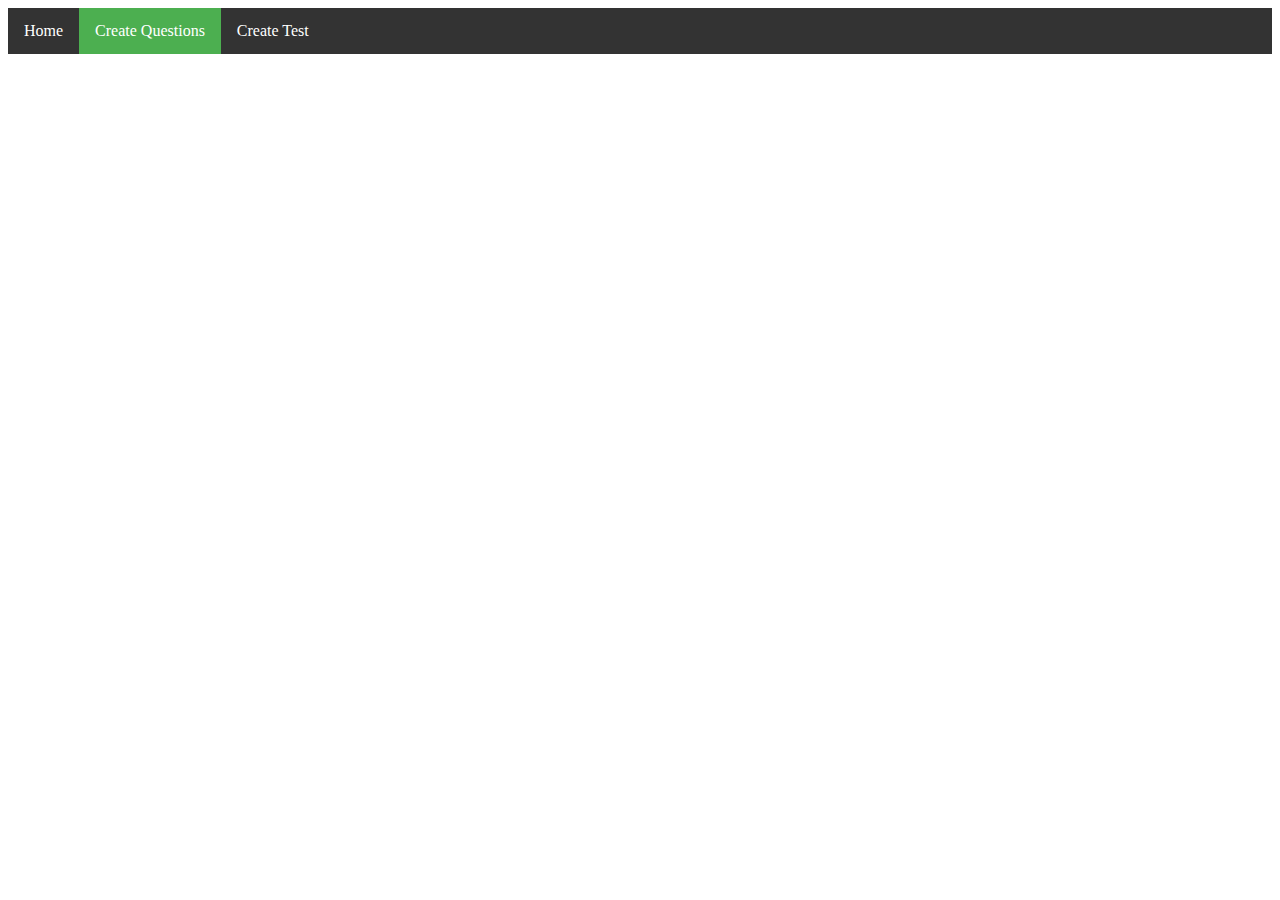
==== createquestion.html @ 8aa2f7a2 "First Commit" ====
<!DOCTYPE html>
<html>
<head>
  <link rel="stylesheet" href="css/main.css">
</head>
<title>Professor's Questions</title>
<style>

</style>
</head>
<body>
<ul>
  <li><a href="professorhome.html">Home</a></li>
  <li><a class="active" href="createquestion.html">Create Questions</a></li>
  <li><a href="createtest.html">Create Test</a></li>
</ul>

</body>
</html>
---- css/main.css ----
ul {
    list-style-type: none;
    margin: 0;
    padding: 0;
    overflow: hidden;
    background-color: #333;
}

li {
    float: left;
}

li a {
    display: block;
    color: white;
    text-align: center;
    padding: 14px 16px;
    text-decoration: none;
}

li a:hover:not(.active) {
    background-color: #111;
}

.active {
    background-color: #4CAF50;
}
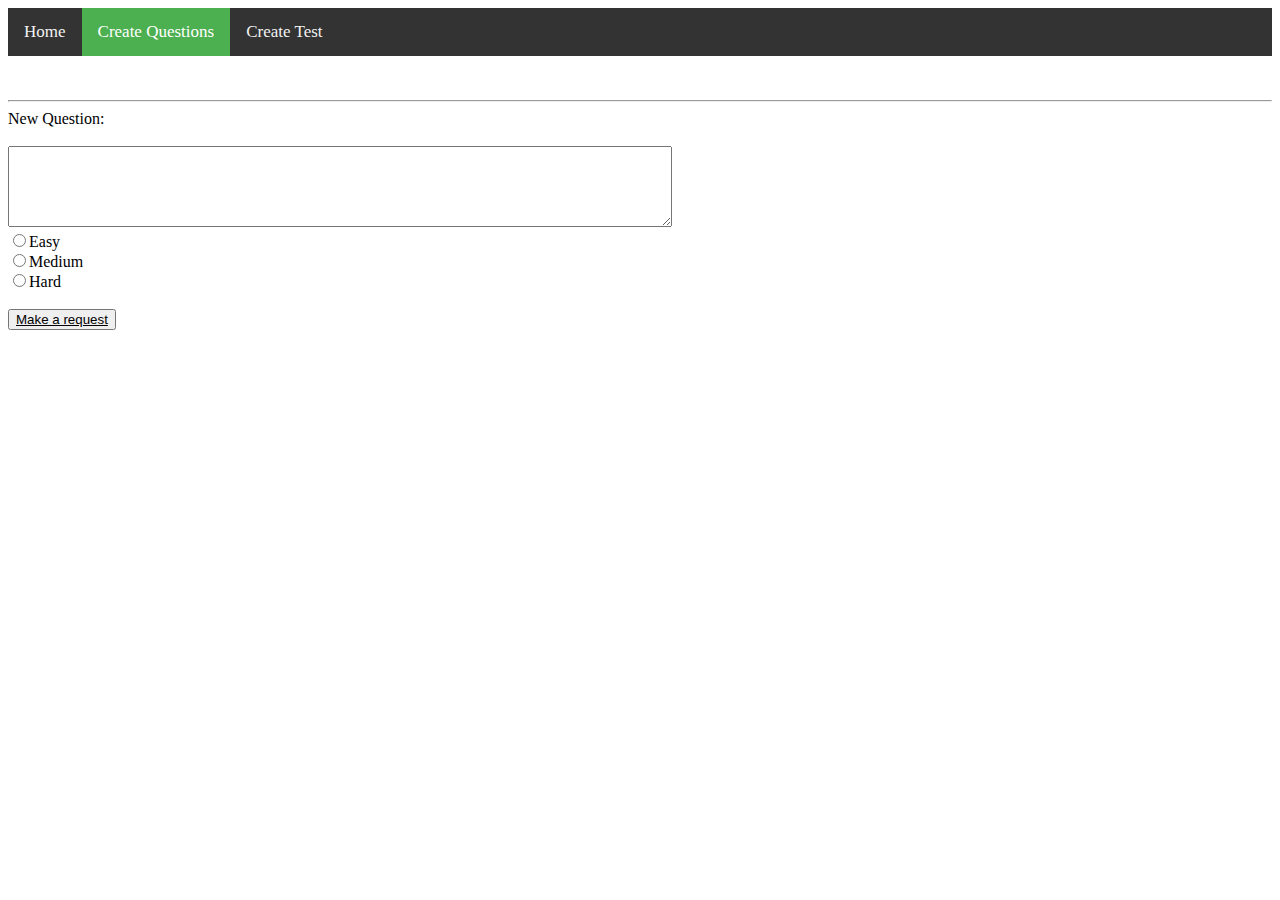
==== commit 136cbde1: "Added Ability to make question" ====
--- a/createquestion.html
+++ b/createquestion.html
@@ -1,7 +1,8 @@
 <!DOCTYPE html>
 <html>
 <head>
-  <link rel="stylesheet" href="css/main.css">
+	
+	<link rel="stylesheet" href="css/main.css">
 </head>
 <title>Professor's Questions</title>
 <style>
@@ -9,11 +10,61 @@
 </style>
 </head>
 <body>
-<ul>
+<ul class="topnav" id="myTopnav">
   <li><a href="professorhome.html">Home</a></li>
-  <li><a class="active" href="createquestion.html">Create Questions</a></li>
+  <li class="active"><a href="createquestion.html">Create Questions</a></li>
   <li><a href="createtest.html">Create Test</a></li>
 </ul>
+<br><br><hr>
+<label>New Question:<br><br>
+  <textarea id="question" cols="80" rows="5" /></textarea>
+</label>
+<br>
+<input id="diff" type="radio" name="difficulty" value="1">Easy<br>
+ <input id="diff" type="radio" name="difficulty" value="2">Medium<br>
+ <input id="diff" type="radio" name="difficulty" value="3">Hard<br><br>
+<button id="button" style="cursor: pointer; text-decoration: underline">
+  Make a request
+</button>
+</body>
+<script type="text/javascript">
+	
+(function() {
+  var httpRequest;
+    document.getElementById("button").onclick = function() { 
+      var question = document.getElementById("question").value;
+      var difficulty = document.querySelector('input[name="difficulty"]:checked').value;
 
-</body>
+
+
+
+      makeRequest('test.php', question, difficulty); 
+  };
+
+  function makeRequest(url, question, difficulty) {
+    httpRequest = new XMLHttpRequest();
+
+    if (!httpRequest) {
+      alert('Giving up :( Cannot create an XMLHTTP instance');
+      return false;
+    }
+        httpRequest.onreadystatechange = alertContents;
+    httpRequest.open('POST', url);
+    httpRequest.setRequestHeader('Content-Type', 'application/x-www-form-urlencoded');
+    httpRequest.send('question=' + encodeURIComponent(question) + '&difficulty=' + encodeURIComponent(difficulty));
+  
+  }
+
+  function alertContents() {
+  if (httpRequest.readyState === XMLHttpRequest.DONE) {
+    if (httpRequest.status === 200) {
+      var response = JSON.parse(httpRequest.responseText);
+      alert(response.computedString);
+    } else {
+      alert('There was a problem with the request.');
+    }
+  }
+}
+})();
+</script>
 </html>--- a/css/main.css
+++ b/css/main.css
@@ -1,27 +1,54 @@
-ul {
-    list-style-type: none;
-    margin: 0;
-    padding: 0;
-    overflow: hidden;
-    background-color: #333;
+ul.topnav {
+  list-style-type: none;
+  margin: 0;
+  padding: 0;
+  overflow: hidden;
+  background-color: #333;
 }
 
-li {
-    float: left;
+ul.topnav li {float: left;}
+
+ul.topnav li a {
+  display: inline-block;
+  color: #f2f2f2;
+  text-align: center;
+  padding: 14px 16px;
+  text-decoration: none;
+  transition: 0.3s;
+  font-size: 17px;
+}
+ul.topnav li.active a {
+    background-color: #4CAF50;
+    color: white;
 }
 
-li a {
-    display: block;
-    color: white;
-    text-align: center;
-    padding: 14px 16px;
-    text-decoration: none;
+ul.topnav li a:hover {background-color: #555;}
+ul.topnav li.active a:hover {background-color: #71c174;}
+
+ul.topnav li.icon {display: none;}
+
+@media screen and (max-width:680px) {
+  ul.topnav li:not(:first-child) {display: none;}
+  ul.topnav li.icon {
+    float: right;
+    display: inline-block;
+  }
 }
 
-li a:hover:not(.active) {
-    background-color: #111;
-}
+@media screen and (max-width:680px) {
+  ul.topnav.responsive {position: relative;}
+  ul.topnav.responsive li.icon {
+    position: absolute;
+    right: 0;
+    top: 0;
+  }
 
-.active {
-    background-color: #4CAF50;
+  ul.topnav.responsive li {
+    float: none;
+    display: inline;
+  }
+  ul.topnav.responsive li a {
+    display: block;
+    text-align: left;
+  }
 }